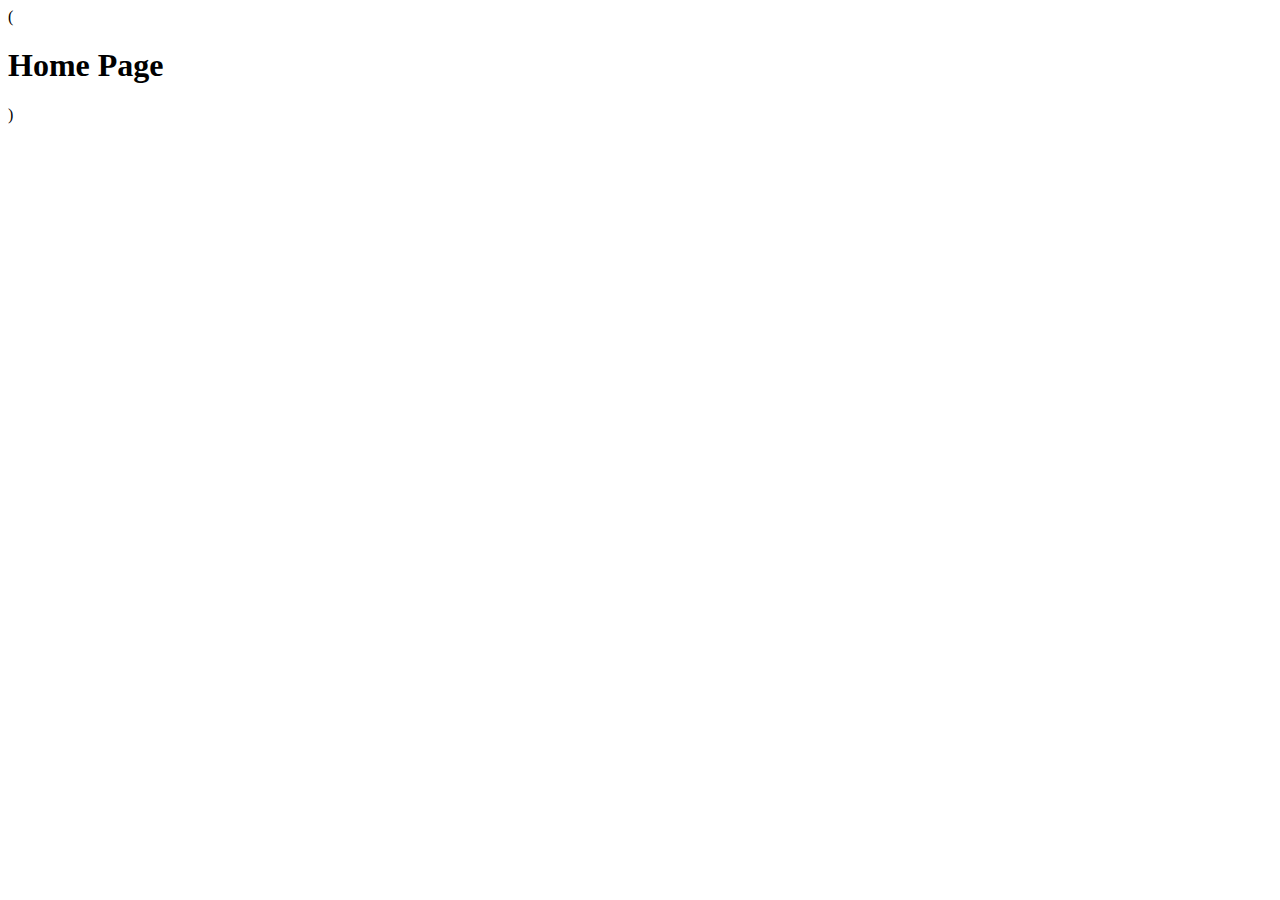
==== index.html @ 9ec5c2c3 "Create index.html" ====
<!DOCTYPE html>
<html lang="en">
<head>
    <meta charset="UTF-8">
    <meta http-equiv="X-UA-Compatible" content="IE=edge">
    <meta name="viewport" content="width=
    , initial-scale=1.0">
    <title>Document</title>
</head>
<body>
    
    (<h1>Home Page</h1>)

</body>
</html>
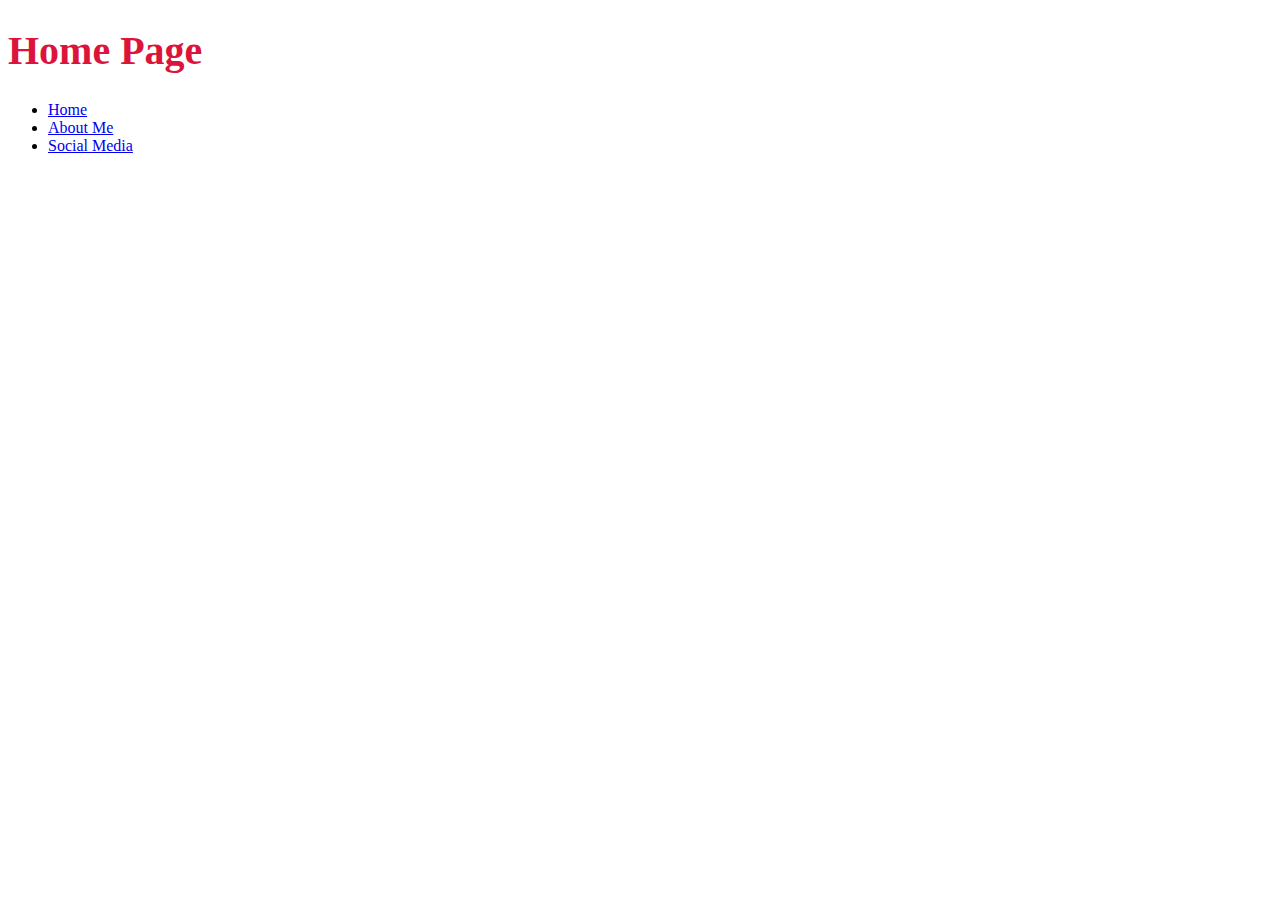
==== commit 166f2f17: "configure google analytics" ====
--- a/index.html
+++ b/index.html
@@ -6,10 +6,27 @@
     <meta name="viewport" content="width=
     , initial-scale=1.0">
     <title>Document</title>
+    <link rel="stylesheet" type="text/css" href="my_styles/styles.css">
+
+<!-- Global site tag (gtag.js) - Google Analytics -->
+<script async src="https://www.googletagmanager.com/gtag/js?id=G-9S9PNEJ69H"></script>
+<script>
+  window.dataLayer = window.dataLayer || [];
+  function gtag(){dataLayer.push(arguments);}
+  gtag('js', new Date());
+
+  gtag('config', 'G-9S9PNEJ69H');
+</script>
+
 </head>
 <body>
     
-    (<h1>Home Page</h1>)
+    <h1>Home Page</h1>
+    <ul>
+        <li><a href="index.html">Home</a></li>
+        <li><a href="AboutMe.html">About Me</a></li>
+        <li><a href="SocialMedia.html">Social Media</a></li>
+    </ul>
 
 </body>
 </html>--- a/my_styles/styles.css
+++ b/my_styles/styles.css
@@ -0,0 +1,4 @@
+h1 {
+    color:crimson;
+    font-size: 40px;
+}